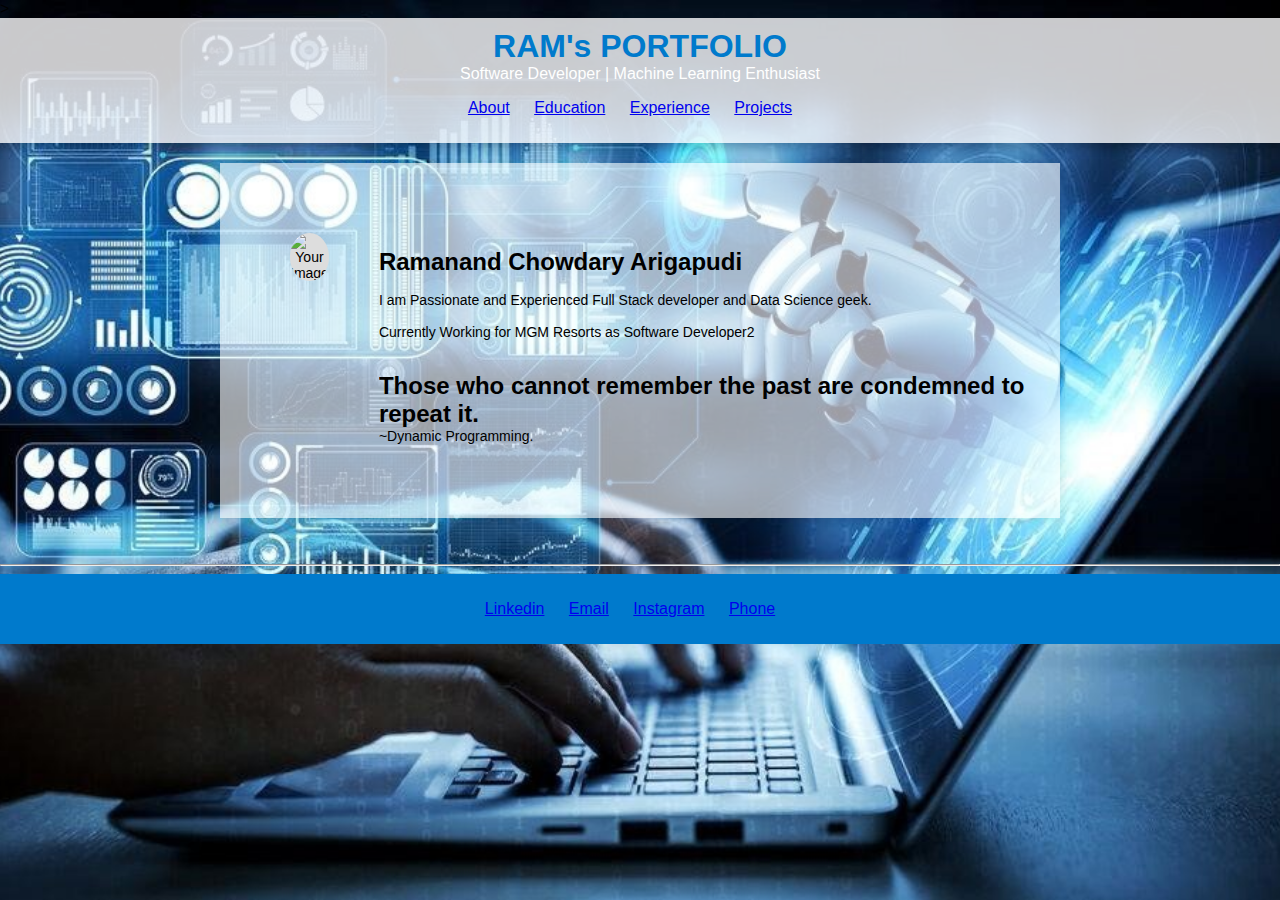
==== index.html @ 6f6d569e "Initial commit" ====
<!DOCTYPE html>
<html lang="en">
<head>
    <meta charset="UTF-8">
    <meta name="viewport" content="width=device-width, initial-scale=1.0">
    <title>Ramanand Chowdary Arigapudi - Portfolio</title>
    <link rel="stylesheet" href="index.css">
</head>

<body style="background: url('bg1.jpg') no-repeat center center fixed; background-size: cover;"></body>>
    <header>
        <h1>RAM's PORTFOLIO</h1>
        <p>Software Developer | Machine Learning Enthusiast</p>
       
        <nav>
            <ul>
                <li><a href="index.html">About</a></li>
                <li><a href="education.html">Education</a></li>
                <li><a href="experience.html">Experience</a></li>
                <li><a href="project.html">Projects</a></li>
            </ul>
        </nav>
    </header>

    <section id="about" class="page active">
        <link rel="stylesheet" href="style.css">
        <div class="container">
            <div class="left-side">
                <img src="pic.jpg" alt="Your Image" class="profile-image">
            </div>
            <div class="right-side">
                <br>
                <br>
                <h3>Ramanand Chowdary Arigapudi</h3>
                <br>
    
                <p>
                    I am Passionate and Experienced Full Stack developer and Data Science geek.
                    <br>
                    <br>
                    Currently Working for MGM Resorts as Software Developer2<br> 
                   <br><br>
                    <h3>Those who cannot remember the past are condemned to repeat it.</h3>
                     ~Dynamic Programming.
                </p>
            </div>
        </div>
        <br>
        <hr>
         
    </section>

   

    <footer>
        <nav>
         
            <ul>
                 <li><a href="index.html">Linkedin</a></li>
                 <li><a href="education.html">Email</a></li>
                 
                 <li><a href="https://www.instagram.com/urstruely_rc">Instagram</a></li>
                 <li><a href="project.html">Phone</a></li>
             </ul>
         </nav>
        <!-- Contact information or other footer content goes here -->
    </footer>

    <script src="scripts.js"></script>
</body>
</html>
---- index.css ----
/* index.css */

/* Global styles */
body {
    font-family: Arial, sans-serif;
    margin: 0;
    padding: 0;
    background-color: #ffffff9c;
}

header {
    background-color: #ffffff9c;
    text-align: center;
    padding: 20px 0;
}

.container {
    max-width: 800px;
    margin: 20px auto;
    padding: 20px;
    background-color: #ffffff9c;
    box-shadow: 0 0 10px rgba(0, 0, 0, 0.1);
}

h1 {
    color: #007acc;
}

h2 {
    color: #333;
}

/* Page-specific styles */
.page {
    display: none; /* Initially hide all pages */
}

/* Add animation styles here, e.g., fadeIn and fadeOut */
.page.active {
    display: block;
    animation: fadeIn 1s ease;
}

/* Navigation menu styles */
nav ul {
    list-style-type: none;
    padding: 0;
}

nav ul li {
    display: inline;
    margin-right: 20px;
}

/* Footer styles */
footer {
    background-color: #007acc;
    color: #fff;
    text-align: center;
    padding: 10px 0;
}
.education-entry {
    display: flex;
    margin-bottom: 20px;
}

.education-image img {
    max-width: 120px;
    max-height: 120px;
    object-fit: cover;
  
    margin-right: 30px;
    
}

.projects-image img {
    max-width: 120px;
    max-height: 120px;
    object-fit: cover;
   
    margin-right: 30px;
    
}



/* styles.css */

/* ... (existing styles) */

/* Education entry styles */
.education-entry {
    display: flex;
    margin-bottom: 20px;
    transform: translateX(-100%); /* Initially off-screen to the left */
    transition: transform 1s ease; /* Animation duration and easing */
}

.education-entry.active {
    transform: translateX(0); /* Move to the center */
    transition: transform 1s ease; /* Maintain the transition for further interactions */
}


.experience-entry {
    display: flex;
    margin-bottom: 20px;
    transform: translateX(-100%); /* Initially off-screen to the left */
    transition: transform 1s ease; /* Animation duration and easing */
}

.experience-entry.active {
    transform: translateX(0); /* Move to the center */
    transition: transform 1s ease; /* Maintain the transition for further interactions */
}
.projects-entry {
    display: flex;
    margin-bottom: 20px;
    transform: translateY(-100%); /* Initially off-screen to the left */
    transition: transform 1s ease; /* Animation duration and easing */
}

.projects-entry.active {
    transform: translateY(0); /* Move to the center */
    transition: transform 1s ease; /* Maintain the transition for further interactions */
}

#circular-image {
    width: 200px; /* Adjust the width and height as needed */
    height: 200px; /* Ensure they are the same for a perfect circle */
    border-radius: 50%;
    align-items: center;
    object-fit: cover; /* Optional: Ensures the image covers the entire circle */
}
.right-side {

    flex-grow: 8;
    width: 100px;
    /* Set the width of the container */
    height: 250px;
    /* Set the height of the container */
    overflow: hidden;
    /* Hide any overflowing content */

    animation: fadeInRight 3s;
    /* Add a fade-in animation */
}

.right-side p {
    width: 1000px;
    font-size: 14px;
}

.right-side h3 {
    font-size: 24px;
}
/* styles.css */

/* ... (existing styles) */
---- style.css ----
/* Reset some default styles */
body,
h1,
h2,
h3,
p {
    font-family: SF Pro Text, SF Pro Icons, Helvetica Neue, Helvetica, Arial, sans-serif !important;
    margin: 0;
    padding: 0;
}

/* Global styles */
body {
    font-family: Arial, sans-serif;
    background-color: #f9f9f9;
}

/* Header and navigation styles */
header {
    background-color: rgba(251, 251, 253, .8);
    color: #fff;
    text-align: center;
    padding: 10px 0;
    box-shadow: 0px 4px 10px rgba(0, 0, 0, 0.2);

}

.nav-menu {
    list-style-type: none;
    padding: 0;
}

.nav-menu li {
    display: inline;
    margin-right: 20px;
}

.nav-menu li:last-child {
    margin-right: 0;
}

.nav-menu a {
    font-family: SF Pro Text, SF Pro Icons, Helvetica Neue, Helvetica, Arial, sans-serif;
    font-size: 14px;
    text-decoration: none;
    color: #030202;
}

/* Profile section styles */
#profile {
    background-color: #fff;
    text-align: center;
    padding: 40px 0;
    width: 50px;
}

.profile-header {
    font-size: 30px;
}

.profile-header p {
    font-size: 15px;

    color: #888;
}

.profile-image {
    width: 200px;
    height: 200px;
    background-color: #ddd;
    margin: 50px;
    border-radius: 50%;
    /* You can add a background image here */
}

/* Define styles for the image */
.profile-image img {
    width: 100%;
    height: auto;
    /* Allow the image to maintain its aspect ratio */
    /* display: block; Remove any extra spacing around the image */
    border-radius: 50%;

}

/* Define styles for the container */
.container {
    font-size: 14px;
    display: flex;
    /* Use flexbox for layout */
    align-items: center;
    /* Vertically center content */
    justify-content: center;
}

/* Define styles for the left side (image) */
.left-side {
    height: 35vh;
    /* Set the container height to fill the viewport */
    flex: 1;
    /* Make the left side take up half of the container */
    text-align: center;
}

/* Define styles for the image */
.image {
    width: 200px;
    /* Set the image width */
    height: auto;
    /* Allow the image to maintain its aspect ratio */
}

/* Define styles for the right side (text) */
.right-side {

    flex-grow: 8;
    width: 100px;
    /* Set the width of the container */
    height: 250px;
    /* Set the height of the container */
    overflow: hidden;
    /* Hide any overflowing content */

    animation: fadeInRight 3s;
    /* Add a fade-in animation */
}

.right-side p {
    width: 1000px;
    font-size: 14px;
}

.right-side h3 {
    font-size: 24px;
}

/* Define the fade-in animation */
@keyframes fadeInRight {
    from {
        opacity: 0;
        transform: translateX(20px);
        /* Start slightly to the right */
    }

    to {
        opacity: 1;
        transform: translateX(0);
        /* Move to the original position */
    }
}






/* Define styles for the card container */
.card-container {
    font-size: 14px;
    display: flex;
    flex-direction: column;
    justify-content: center;
    align-items: center;
}

/* Define styles for the cards */
.card {
    background-color: #f0f0f0;
    border: 1px solid #ddd;
    border-radius: 5px;
    padding: 20px;
    margin: 20px;
    display: flex;
    /* Display content and image side by side */
    align-items: center;
    /* Center content and image vertically */
    box-shadow: 0px 4px 10px rgba(0, 0, 0, 0.2);
    opacity: 0;
    transform: translateY(20px);
    animation: fadeInUp 1s ease-in-out forwards, slideInUp 1s ease-in-out forwards;
}

/* Define styles for the vertical lines */
.line {
    width: 2px;
    background-color: #ddd;
    /* Line color */
    height: 25px;
    /* Adjust the height as needed */
    margin: 1px auto;
    /* Center the line horizontally */
    opacity: 0;
    transform: scaleY(0);
    animation: fadeIn 1s ease-in-out forwards, scaleIn 1s ease-in-out forwards;
}

/* Style the institute images */
.institute-img {
    max-width: 70px;
    max-height: 70px;
    margin-right: 20px;
    /* Add spacing between image and content */
    border-radius: 50%;
}

/* Style the card content */
.card-content {
    flex: 1;
    /* Expand content to take available space */
}

/* Style the card titles */
.card h4 {
    margin: 0;
}

/* Style the date */
.date {
    font-style: italic;
}

/* Keyframes for fade-in and slide-in animations for cards */
@keyframes fadeInUp {
    from {
        opacity: 0;
        transform: translateY(20px);
    }

    to {
        opacity: 1;
        transform: translateY(0);
    }
}

@keyframes slideInUp {
    from {
        opacity: 0;
        transform: translateY(20px);
    }

    to {
        opacity: 1;
        transform: translateY(0);
    }
}

/* Keyframes for fade-in and scale-in animations for lines */
@keyframes fadeIn {
    from {
        opacity: 0;
    }

    to {
        opacity: 1;
    }
}

@keyframes scaleIn {
    from {
        opacity: 0;
        transform: scaleY(0);
    }

    to {
        opacity: 1;
        transform: scaleY(1);
    }
}











/* Footer styles */
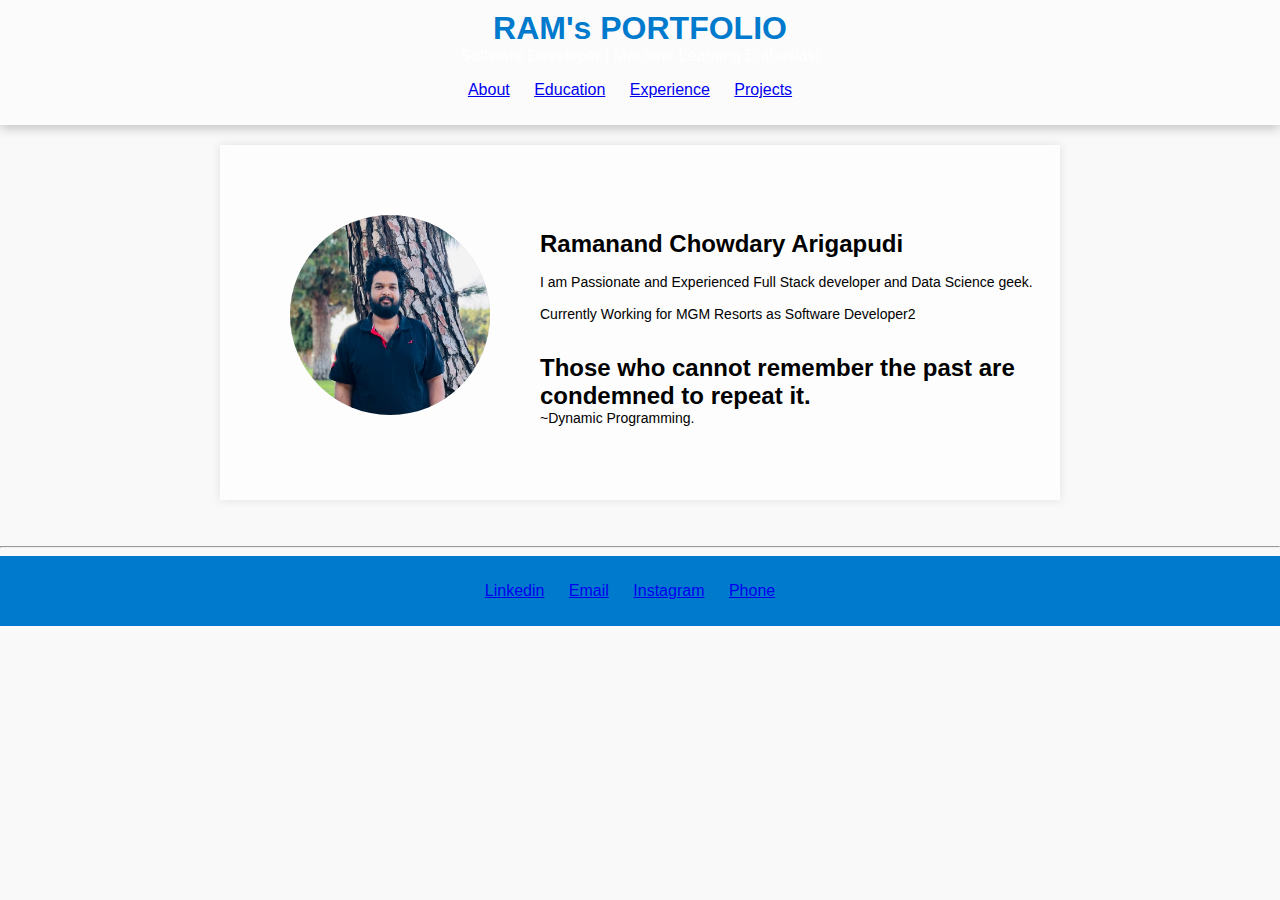
==== commit 01868f57: "Your commit message here" ====
--- a/index.html
+++ b/index.html
@@ -7,7 +7,7 @@
     <link rel="stylesheet" href="index.css">
 </head>
 
-<body style="background: url('bg1.jpg') no-repeat center center fixed; background-size: cover;"></body>>
+
     <header>
         <h1>RAM's PORTFOLIO</h1>
         <p>Software Developer | Machine Learning Enthusiast</p>
@@ -26,7 +26,7 @@
         <link rel="stylesheet" href="style.css">
         <div class="container">
             <div class="left-side">
-                <img src="pic.jpg" alt="Your Image" class="profile-image">
+                <img src="pc.jpeg" alt="Your Image" class="profile-image">
             </div>
             <div class="right-side">
                 <br>
--- a/index.css
+++ b/index.css
@@ -5,7 +5,7 @@
     font-family: Arial, sans-serif;
     margin: 0;
     padding: 0;
-    background-color: #ffffff9c;
+    background-color: #f9f9f9;
 }
 
 header {
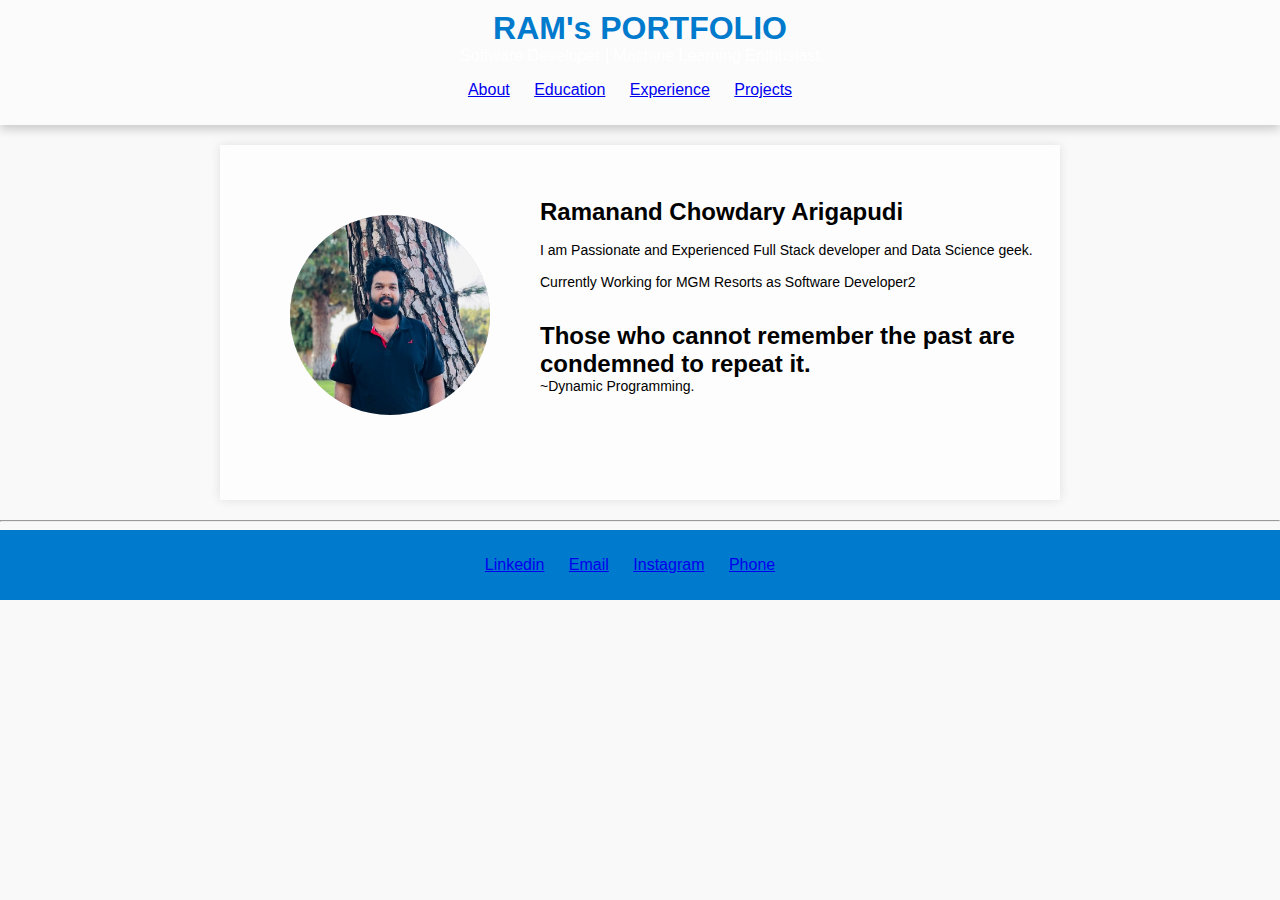
==== commit 799b92e4: "uic" ====
--- a/index.html
+++ b/index.html
@@ -1,71 +1,82 @@
-<!DOCTYPE html>
-<html lang="en">
-<head>
-    <meta charset="UTF-8">
-    <meta name="viewport" content="width=device-width, initial-scale=1.0">
-    <title>Ramanand Chowdary Arigapudi - Portfolio</title>
-    <link rel="stylesheet" href="index.css">
-</head>
-
-
-    <header>
-        <h1>RAM's PORTFOLIO</h1>
-        <p>Software Developer | Machine Learning Enthusiast</p>
-       
-        <nav>
-            <ul>
-                <li><a href="index.html">About</a></li>
-                <li><a href="education.html">Education</a></li>
-                <li><a href="experience.html">Experience</a></li>
-                <li><a href="project.html">Projects</a></li>
-            </ul>
-        </nav>
-    </header>
-
-    <section id="about" class="page active">
-        <link rel="stylesheet" href="style.css">
-        <div class="container">
-            <div class="left-side">
-                <img src="pc.jpeg" alt="Your Image" class="profile-image">
-            </div>
-            <div class="right-side">
-                <br>
-                <br>
-                <h3>Ramanand Chowdary Arigapudi</h3>
-                <br>
-    
-                <p>
-                    I am Passionate and Experienced Full Stack developer and Data Science geek.
-                    <br>
-                    <br>
-                    Currently Working for MGM Resorts as Software Developer2<br> 
-                   <br><br>
-                    <h3>Those who cannot remember the past are condemned to repeat it.</h3>
-                     ~Dynamic Programming.
-                </p>
-            </div>
-        </div>
-        <br>
-        <hr>
-         
-    </section>
-
-   
-
-    <footer>
-        <nav>
-         
-            <ul>
-                 <li><a href="index.html">Linkedin</a></li>
-                 <li><a href="education.html">Email</a></li>
-                 
-                 <li><a href="https://www.instagram.com/urstruely_rc">Instagram</a></li>
-                 <li><a href="project.html">Phone</a></li>
-             </ul>
-         </nav>
-        <!-- Contact information or other footer content goes here -->
-    </footer>
-
-    <script src="scripts.js"></script>
-</body>
-</html>
+<!DOCTYPE html>
+<html lang="en">
+<head>
+    <meta charset="UTF-8">
+    <meta name="viewport" content="width=device-width, initial-scale=1.0">
+    <title>Ramanand Chowdary Arigapudi - Portfolio</title>
+    <link rel="stylesheet" href="index.css">
+    <link rel="stylesheet" href="style.css"> <!-- Add your style.css here -->
+    <style>
+        /* Add your custom CSS for mobile responsiveness here */
+        /* You can use media queries to style elements differently on mobile screens */
+        @media (max-width: 768px) {
+            /* Example: Adjust font size or spacing for smaller screens */
+            body {
+                font-size: 16px;
+            }
+            header {
+                text-align: center;
+            }
+            .container {
+                flex-direction: column;
+            }
+            .profile-image {
+                max-width: 100%;
+                height: auto;
+            }
+        }
+    </style>
+</head>
+<body>
+    <header>
+        <h1>RAM's PORTFOLIO</h1>
+        <p>Software Developer | Machine Learning Enthusiast</p>
+       
+        <nav>
+            <ul>
+                <li><a href="index.html">About</a></li>
+                <li><a href="education.html">Education</a></li>
+                <li><a href="experience.html">Experience</a></li>
+                <li><a href="project.html">Projects</a></li>
+            </ul>
+        </nav>
+    </header>
+
+    <section id="about" class="page active">
+        <div class="container">
+            <div class="left-side">
+                <img src="pc.jpeg" alt="Your Image" class="profile-image">
+            </div>
+            <div class="right-side">
+                <h3>Ramanand Chowdary Arigapudi</h3>
+                <br>
+    
+                <p>
+                    I am Passionate and Experienced Full Stack developer and Data Science geek.
+                    <br>
+                    <br>
+                    Currently Working for MGM Resorts as Software Developer2<br> 
+                   <br><br>
+                    <h3>Those who cannot remember the past are condemned to repeat it.</h3>
+                     ~Dynamic Programming.
+                </p>
+            
+            </div>
+        </div>
+        <hr>
+    </section>
+
+    <footer>
+        <nav>
+            <ul>
+                <li><a href="index.html">Linkedin</a></li>
+                <li><a href="education.html">Email</a></li>
+                <li><a href="https://www.instagram.com/urstruely_rc">Instagram</a></li>
+                <li><a href="project.html">Phone</a></li>
+            </ul>
+        </nav>
+    </footer>
+
+    <script src="scripts.js"></script>
+</body>
+</html>
--- a/index.css
+++ b/index.css
@@ -1,160 +1,160 @@
-/* index.css */
-
-/* Global styles */
-body {
-    font-family: Arial, sans-serif;
-    margin: 0;
-    padding: 0;
-    background-color: #f9f9f9;
-}
-
-header {
-    background-color: #ffffff9c;
-    text-align: center;
-    padding: 20px 0;
-}
-
-.container {
-    max-width: 800px;
-    margin: 20px auto;
-    padding: 20px;
-    background-color: #ffffff9c;
-    box-shadow: 0 0 10px rgba(0, 0, 0, 0.1);
-}
-
-h1 {
-    color: #007acc;
-}
-
-h2 {
-    color: #333;
-}
-
-/* Page-specific styles */
-.page {
-    display: none; /* Initially hide all pages */
-}
-
-/* Add animation styles here, e.g., fadeIn and fadeOut */
-.page.active {
-    display: block;
-    animation: fadeIn 1s ease;
-}
-
-/* Navigation menu styles */
-nav ul {
-    list-style-type: none;
-    padding: 0;
-}
-
-nav ul li {
-    display: inline;
-    margin-right: 20px;
-}
-
-/* Footer styles */
-footer {
-    background-color: #007acc;
-    color: #fff;
-    text-align: center;
-    padding: 10px 0;
-}
-.education-entry {
-    display: flex;
-    margin-bottom: 20px;
-}
-
-.education-image img {
-    max-width: 120px;
-    max-height: 120px;
-    object-fit: cover;
-  
-    margin-right: 30px;
-    
-}
-
-.projects-image img {
-    max-width: 120px;
-    max-height: 120px;
-    object-fit: cover;
-   
-    margin-right: 30px;
-    
-}
-
-
-
-/* styles.css */
-
-/* ... (existing styles) */
-
-/* Education entry styles */
-.education-entry {
-    display: flex;
-    margin-bottom: 20px;
-    transform: translateX(-100%); /* Initially off-screen to the left */
-    transition: transform 1s ease; /* Animation duration and easing */
-}
-
-.education-entry.active {
-    transform: translateX(0); /* Move to the center */
-    transition: transform 1s ease; /* Maintain the transition for further interactions */
-}
-
-
-.experience-entry {
-    display: flex;
-    margin-bottom: 20px;
-    transform: translateX(-100%); /* Initially off-screen to the left */
-    transition: transform 1s ease; /* Animation duration and easing */
-}
-
-.experience-entry.active {
-    transform: translateX(0); /* Move to the center */
-    transition: transform 1s ease; /* Maintain the transition for further interactions */
-}
-.projects-entry {
-    display: flex;
-    margin-bottom: 20px;
-    transform: translateY(-100%); /* Initially off-screen to the left */
-    transition: transform 1s ease; /* Animation duration and easing */
-}
-
-.projects-entry.active {
-    transform: translateY(0); /* Move to the center */
-    transition: transform 1s ease; /* Maintain the transition for further interactions */
-}
-
-#circular-image {
-    width: 200px; /* Adjust the width and height as needed */
-    height: 200px; /* Ensure they are the same for a perfect circle */
-    border-radius: 50%;
-    align-items: center;
-    object-fit: cover; /* Optional: Ensures the image covers the entire circle */
-}
-.right-side {
-
-    flex-grow: 8;
-    width: 100px;
-    /* Set the width of the container */
-    height: 250px;
-    /* Set the height of the container */
-    overflow: hidden;
-    /* Hide any overflowing content */
-
-    animation: fadeInRight 3s;
-    /* Add a fade-in animation */
-}
-
-.right-side p {
-    width: 1000px;
-    font-size: 14px;
-}
-
-.right-side h3 {
-    font-size: 24px;
-}
-/* styles.css */
-
-/* ... (existing styles) */
-
+/* index.css */
+
+/* Global styles */
+body {
+    font-family: Arial, sans-serif;
+    margin: 0;
+    padding: 0;
+    background-color: #f9f9f9;
+}
+
+header {
+    background-color: #ffffff9c;
+    text-align: center;
+    padding: 20px 0;
+}
+
+.container {
+    max-width: 800px;
+    margin: 20px auto;
+    padding: 20px;
+    background-color: #ffffff9c;
+    box-shadow: 0 0 10px rgba(0, 0, 0, 0.1);
+}
+
+h1 {
+    color: #007acc;
+}
+
+h2 {
+    color: #333;
+}
+
+/* Page-specific styles */
+.page {
+    display: none; /* Initially hide all pages */
+}
+
+/* Add animation styles here, e.g., fadeIn and fadeOut */
+.page.active {
+    display: block;
+    animation: fadeIn 1s ease;
+}
+
+/* Navigation menu styles */
+nav ul {
+    list-style-type: none;
+    padding: 0;
+}
+
+nav ul li {
+    display: inline;
+    margin-right: 20px;
+}
+
+/* Footer styles */
+footer {
+    background-color: #007acc;
+    color: #fff;
+    text-align: center;
+    padding: 10px 0;
+}
+.education-entry {
+    display: flex;
+    margin-bottom: 20px;
+}
+
+.education-image img {
+    max-width: 120px;
+    max-height: 120px;
+    object-fit: cover;
+  
+    margin-right: 30px;
+    
+}
+
+.projects-image img {
+    max-width: 120px;
+    max-height: 120px;
+    object-fit: cover;
+   
+    margin-right: 30px;
+    
+}
+
+
+
+/* styles.css */
+
+/* ... (existing styles) */
+
+/* Education entry styles */
+.education-entry {
+    display: flex;
+    margin-bottom: 20px;
+    transform: translateX(-100%); /* Initially off-screen to the left */
+    transition: transform 1s ease; /* Animation duration and easing */
+}
+
+.education-entry.active {
+    transform: translateX(0); /* Move to the center */
+    transition: transform 1s ease; /* Maintain the transition for further interactions */
+}
+
+
+.experience-entry {
+    display: flex;
+    margin-bottom: 20px;
+    transform: translateX(-100%); /* Initially off-screen to the left */
+    transition: transform 1s ease; /* Animation duration and easing */
+}
+
+.experience-entry.active {
+    transform: translateX(0); /* Move to the center */
+    transition: transform 1s ease; /* Maintain the transition for further interactions */
+}
+.projects-entry {
+    display: flex;
+    margin-bottom: 20px;
+    transform: translateY(-100%); /* Initially off-screen to the left */
+    transition: transform 1s ease; /* Animation duration and easing */
+}
+
+.projects-entry.active {
+    transform: translateY(0); /* Move to the center */
+    transition: transform 1s ease; /* Maintain the transition for further interactions */
+}
+
+#circular-image {
+    width: 200px; /* Adjust the width and height as needed */
+    height: 200px; /* Ensure they are the same for a perfect circle */
+    border-radius: 50%;
+    align-items: center;
+    object-fit: cover; /* Optional: Ensures the image covers the entire circle */
+}
+.right-side {
+
+    flex-grow: 8;
+    width: 100px;
+    /* Set the width of the container */
+    height: 250px;
+    /* Set the height of the container */
+    overflow: hidden;
+    /* Hide any overflowing content */
+
+    animation: fadeInRight 3s;
+    /* Add a fade-in animation */
+}
+
+.right-side p {
+    width: 1000px;
+    font-size: 14px;
+}
+
+.right-side h3 {
+    font-size: 24px;
+}
+/* styles.css */
+
+/* ... (existing styles) */
+
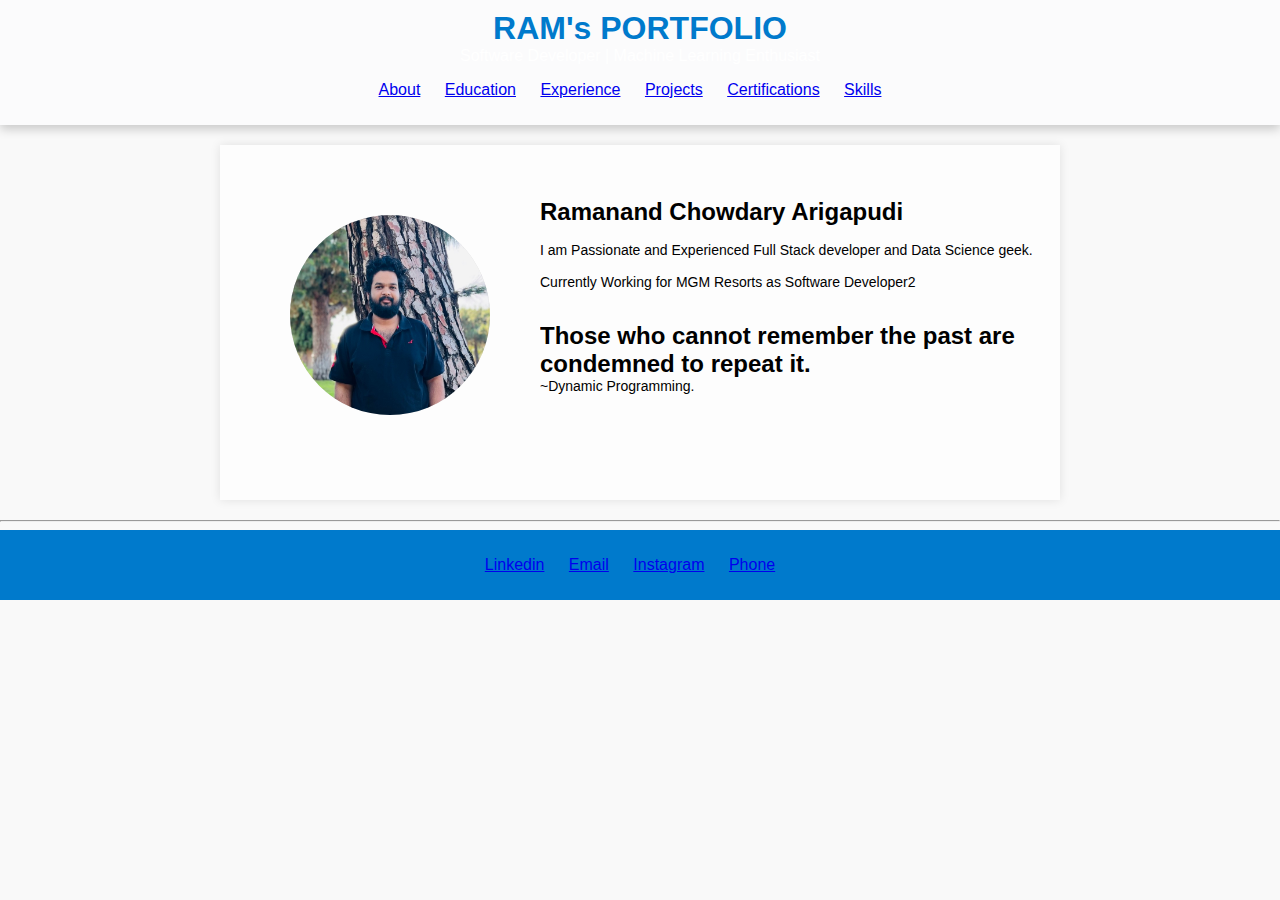
==== commit a73657e3: "Merge pull request #1 from ramanand2828/mybranch" ====
--- a/index.html
+++ b/index.html
@@ -38,6 +38,8 @@
                 <li><a href="education.html">Education</a></li>
                 <li><a href="experience.html">Experience</a></li>
                 <li><a href="project.html">Projects</a></li>
+                <li><a href="Certifications.html">Certifications</a></li>
+                <li><a href="Skills.html">Skills</a></li>
             </ul>
         </nav>
     </header>
@@ -69,10 +71,10 @@
     <footer>
         <nav>
             <ul>
-                <li><a href="index.html">Linkedin</a></li>
-                <li><a href="education.html">Email</a></li>
+                <li><a href="https://www.linkedin.com/in/ram-c-99b445139">Linkedin</a></li>
+                <li><a href="ramanand.arigapudi@gmail.com">Email</a></li>
                 <li><a href="https://www.instagram.com/urstruely_rc">Instagram</a></li>
-                <li><a href="project.html">Phone</a></li>
+                <li><a href="+16466454578">Phone</a></li>
             </ul>
         </nav>
     </footer>
